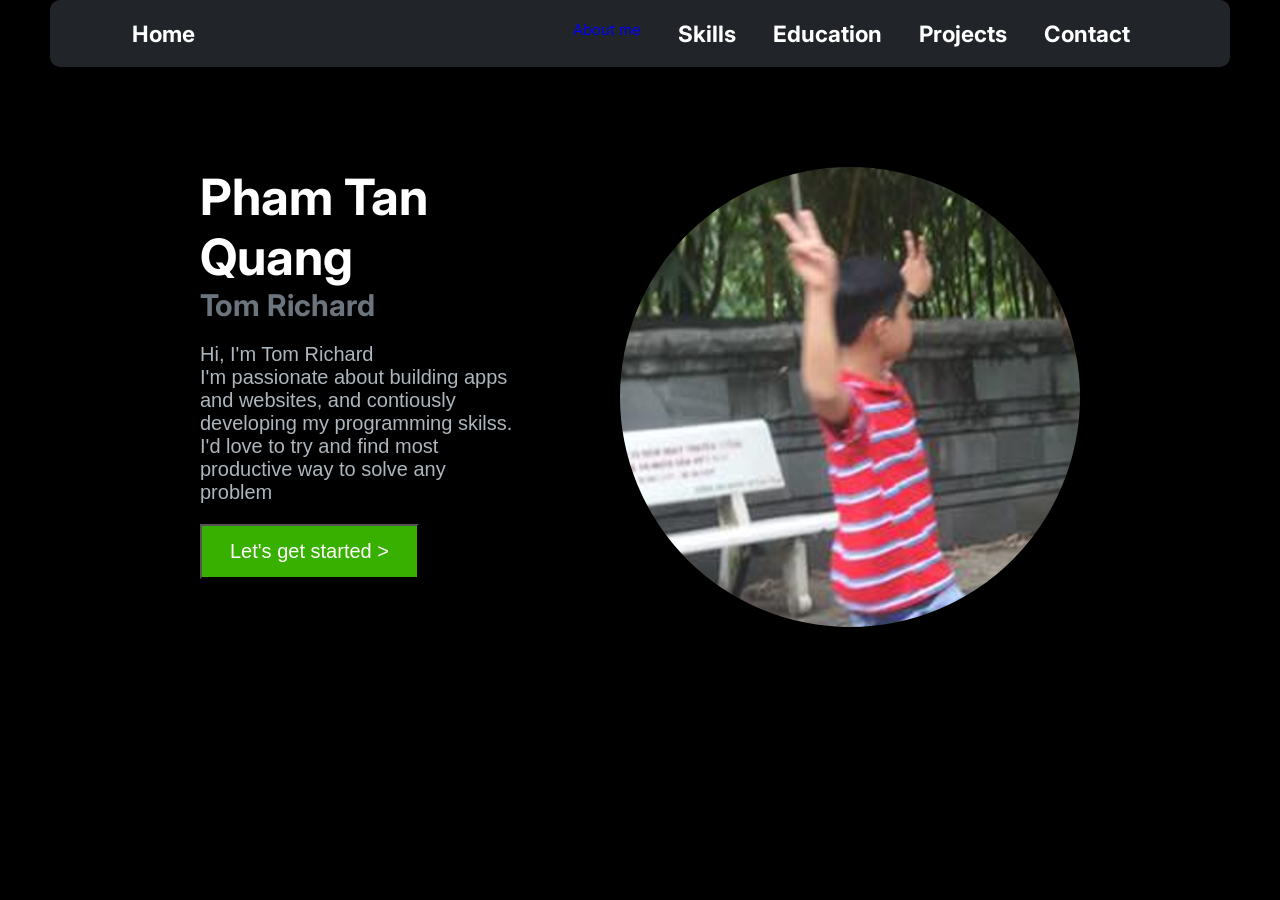
==== index.html @ 96779ed4 "Initial commit" ====
<!DOCTYPE html>
<html lang="en">

<head>
    <meta charset="UTF-8">
    <meta name="viewport" content="width=device-width, initial-scale=1.0">

    <link rel="preconnect" href="https://fonts.googleapis.com">
    <link rel="preconnect" href="https://fonts.gstatic.com" crossorigin>
    <link href="https://fonts.googleapis.com/css2?family=Inter:ital,opsz,wght@
        0,14..32,100..900;1,14..32,100..900&display=swap" rel="stylesheet">
    <link href="https://fonts.googleapis.com/css2?family=Inter:ital,opsz,wght@0,14..32,100..900;
        1,14..32,100..900&family=Smooch+Sans:wght@100..900&display=swap" rel="stylesheet">

    <link rel="stylesheet" href="CSS/style.css">
    <link rel="stylesheet" href="CSS/index.css">
    <title>Portfolio</title>
</head>

<body>
    <nav>
        <h2 class="nav-bar">Home</h2>
        <div class="category">
            <a href="HTML/about.html" class="nav-bar">About me</a>
            <h2 class="nav-bar">Skills</h2>
            <h2 class="nav-bar">Education</h2>
            <h2 class="nav-bar">Projects</h2>
            <h2 class="nav-bar">Contact</h2>
        </div>
    </nav>

    <main>
        <div class="start-description">
            <div class="name">
                <h1>Pham Tan Quang</h1>
                <h3>Tom Richard</h3>
            </div>
            <p>Hi, I'm Tom Richard <br>
                I'm passionate about building apps and websites, and contiously developing my programming skilss.
                I'd love to try and find most productive way to solve any problem</p>
            <button class="get-started">Let's get started ></button>
        </div>
        <img class="profile" src="Profile.png">
    </main>

</body>

</html>
---- CSS/style.css ----
* {
    margin: 0;
    padding: 0;
    box-sizing: border-box;
}

:root {
    --button: #38B000;
}

body {
    font-family: "Inter", sans-serif;
    font-size: 1rem;

    background-color: black;
    color: white;

    display: flex;
    flex-direction: column;
}

/* --------------------NAV-BAR----------------- */
nav {
    font-size: 15px;
    background-color: #212529;
    border-radius: 10px;

    display: flex;
    justify-content: space-between;

    padding: 20px;
    padding-left: 82px;
    padding-right: 100px;

    margin-left: 50px;
    margin-right: 50px;
}

.category {
    display: flex;
    flex-direction: row;
    justify-content: space-between;
    gap: 37px
}

.nav-bar {
    cursor: pointer;
    text-decoration: none;
}

.nav-bar:hover {
    color: #f44708;
    transition: 0.2s;
}

.nav-bar:visited {
    color: white;
}

.nav-bar:active {
    color: white;
}
---- CSS/index.css ----
main {
    display: flex;
    flex-direction: row;
    padding-left: 200px;
    padding-right: 200px;
    padding-top: 100px;
    gap: 100px
}

.start-description {
    display: flex;
    flex-direction: column;
    gap: 20px;
}

.start-description h1 {
    font-size: 50px;
}

.start-description h3 {
    font-size: 30px;
    color: #6C757D;
}

.start-description p {
    font-size: 20px;
    font-family: "Comic Sans MS", sans-serif;
    color: #ADB5BD;
}

button {
    background-color: var(--button);
    color: white;
    padding: 14px 28px;
    width: fit-content;
    font-size: 20px;
    cursor: pointer;
}

button:hover {
    background-color: #f34213;
    color: white;
    padding: 14px 28px;
    width: fit-content;
    font-size: 20px;
    text-shadow: 0 0 10px #ffffff;
    transition: 0.1s;
}

img {
    width: 460px;
    border-radius: 50%;
}
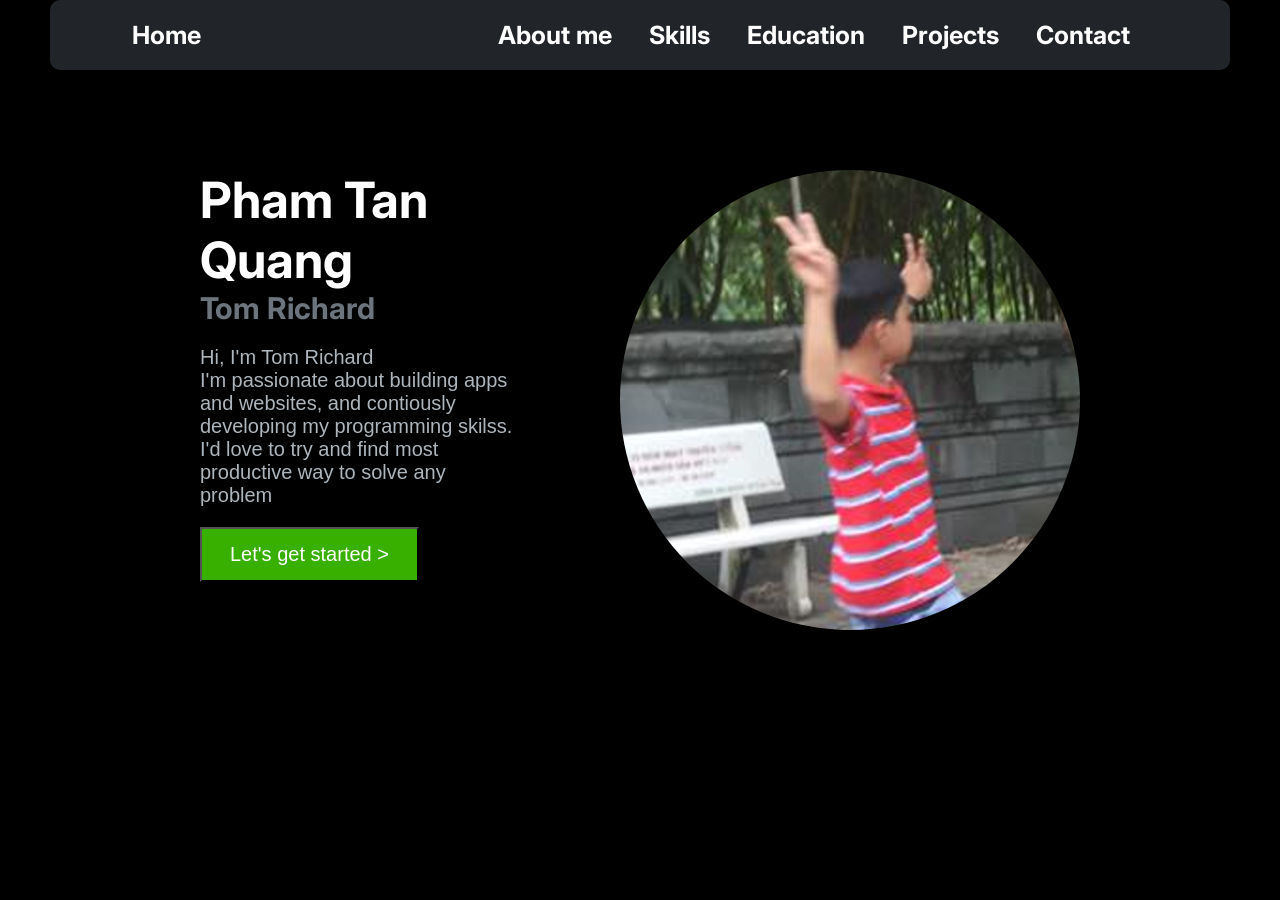
==== commit 9a849cd2: "Add Education" ====
--- a/index.html
+++ b/index.html
@@ -19,13 +19,13 @@
 
 <body>
     <nav>
-        <h2 class="nav-bar">Home</h2>
+        <a href="index.html" class="nav-bar">Home</a>
         <div class="category">
             <a href="HTML/about.html" class="nav-bar">About me</a>
-            <h2 class="nav-bar">Skills</h2>
-            <h2 class="nav-bar">Education</h2>
-            <h2 class="nav-bar">Projects</h2>
-            <h2 class="nav-bar">Contact</h2>
+            <a href="#" class="nav-bar">Skills</a>
+            <a href="HTML/education.html" class="nav-bar">Education</a>
+            <a href="#" class="nav-bar">Projects</a>
+            <a href="#" class="nav-bar">Contact</a>
         </div>
     </nav>
 
--- a/CSS/style.css
+++ b/CSS/style.css
@@ -46,6 +46,15 @@
 .nav-bar {
     cursor: pointer;
     text-decoration: none;
+
+    font-size: 25px;
+    font-weight: 700;
+
+    color: white;
+}
+
+.nav-bar:visited {
+    color: white;
 }
 
 .nav-bar:hover {
@@ -53,10 +62,6 @@
     transition: 0.2s;
 }
 
-.nav-bar:visited {
-    color: white;
-}
-
 .nav-bar:active {
     color: white;
 }
